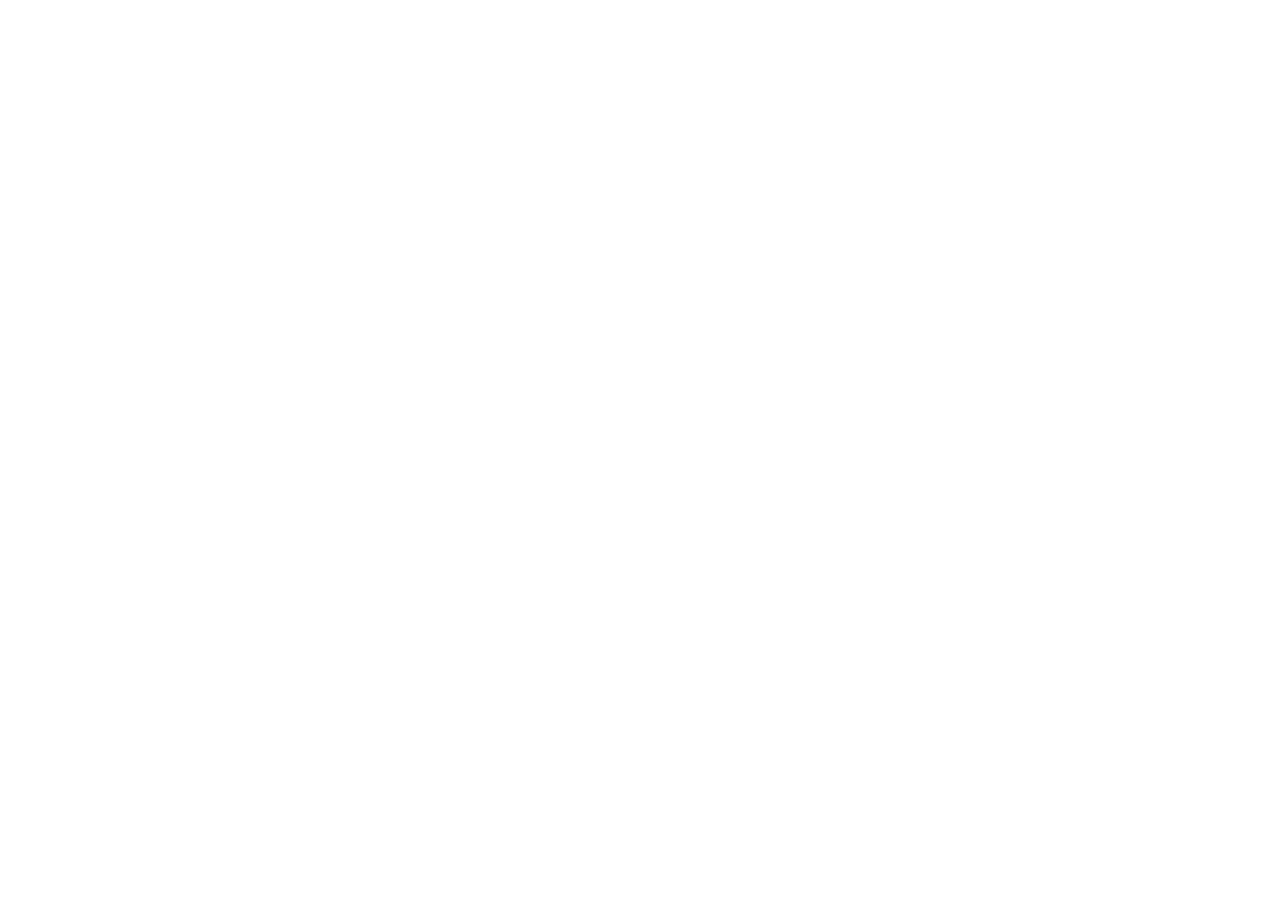
==== pages/index.html @ da1dee24 "Added front-end template and CalendarManager_ProjectDraft file." ====
<!DOCTYPE html>
<html lang="it">
	<head>
		<!-- Page Settings -->
		<title>Calendar Manager</title>

		<!-- Meta Tags -->
		<meta charset="UTF-8">
		<meta name="viewport" content="width=device-width, initial-scale=1">

		<!-- External Resources -->
		<link rel="stylesheet" href="style.css">
		<link href="https://cdn.jsdelivr.net/npm/bootstrap@5.1.3/dist/css/bootstrap.min.css" rel="stylesheet" integrity="sha384-1BmE4kWBq78iYhFldvKuhfTAU6auU8tT94WrHftjDbrCEXSU1oBoqyl2QvZ6jIW3" crossorigin="anonymous">
	</head>
	<body>
		<!-- External Resources -->
		<script type="text/javascript" src="../statics/endpoints.js"></script>
		<script type="text/javascript" src="../statics/request.js"></script>
		<script src="https://cdn.jsdelivr.net/npm/bootstrap@5.1.3/dist/js/bootstrap.bundle.min.js" integrity="sha384-ka7Sk0Gln4gmtz2MlQnikT1wXgYsOg+OMhuP+IlRH9sENBO0LRn5q+8nbTov4+1p" crossorigin="anonymous"></script>
	</body>
</html>
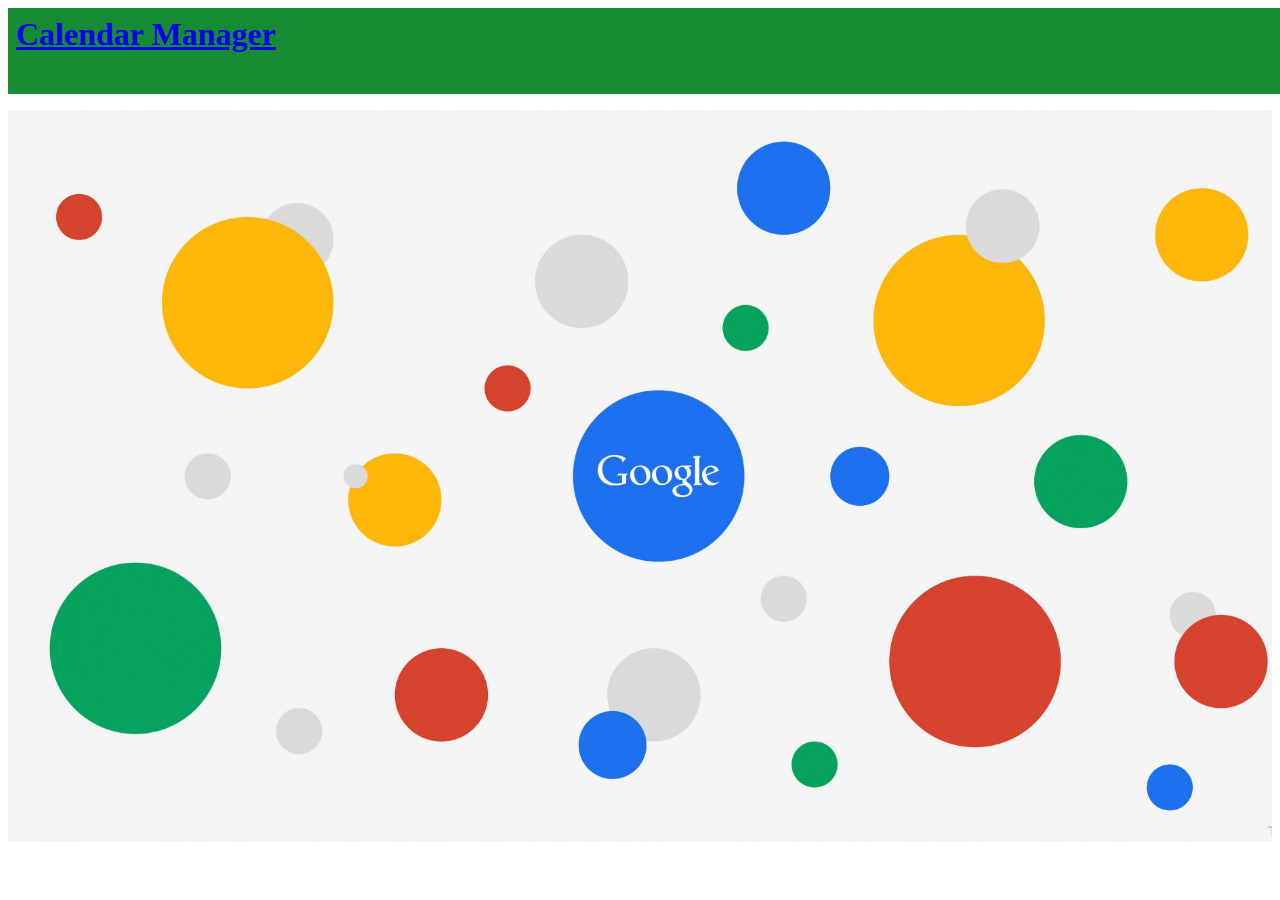
==== commit 989f20aa: "Sketched the homepage (html and css). Fixed minor endpoints bugs. Added logo.png and wallpaper.jpg f" ====
--- a/pages/index.html
+++ b/pages/index.html
@@ -9,10 +9,44 @@
 		<meta name="viewport" content="width=device-width, initial-scale=1">
 
 		<!-- External Resources -->
-		<link rel="stylesheet" href="style.css">
+		<link rel="stylesheet" href="../statics/style.css">
 		<link href="https://cdn.jsdelivr.net/npm/bootstrap@5.1.3/dist/css/bootstrap.min.css" rel="stylesheet" integrity="sha384-1BmE4kWBq78iYhFldvKuhfTAU6auU8tT94WrHftjDbrCEXSU1oBoqyl2QvZ6jIW3" crossorigin="anonymous">
 	</head>
-	<body>
+	<body style="overflow: hidden;">
+		<nav class="navbar navbar-light navbar-custom-style">
+			<!-- <div class="navbar-background" style="background-color: #FFFFFF;"> -->
+				<a class="navbar-brand text-light text-custom-style" href="index.html" style="font-size: 2em;">
+					<!-- <img src="../statics/logo.png" width="30" height="40" class="d-inline-block align-top" alt="logo"> -->
+					Calendar Manager
+				</a>
+			<!-- </div> -->
+		</nav>
+		<div class="bg-container">
+			<p><br></p>
+			<p><br></p>
+			<p><br></p>
+			<p><br></p>
+			<p><br></p>
+			<p><br></p>
+			<p><br></p>
+			<p><br></p>
+			<p><br></p>
+			<p><br></p>
+			<p><br></p>
+			<p><br></p>
+			<p><br></p>
+			<p><br></p>
+			<p><br></p>
+			<p><br></p>
+			<p><br></p>
+			<p><br></p>
+			<p><br></p>
+			<p><br></p>
+			<p><br></p>
+			<p><br></p>
+			<!-- Advanced methods and where to find them -->
+		</div>
+
 		<!-- External Resources -->
 		<script type="text/javascript" src="../statics/endpoints.js"></script>
 		<script type="text/javascript" src="../statics/request.js"></script>
--- a/statics/style.css
+++ b/statics/style.css
@@ -0,0 +1,30 @@
+.navbar-custom-style {
+    background-color: #168C34;
+    padding: 4px 4px 4px 10px;
+}
+
+.navbar {
+    margin: 0;
+    border: 0;
+    padding: 8px;
+    width: 100%;
+    height: 70px;
+}
+
+.text-custom-style {
+    font-weight: bold;
+}
+
+.bg-container {
+    margin: 0 auto;
+    border: 0;
+    width: 100%;
+    background-image: url("../statics/wallpaper.jpg");
+    background-size: cover;
+}
+
+.modal {
+}
+
+.modal-content {
+}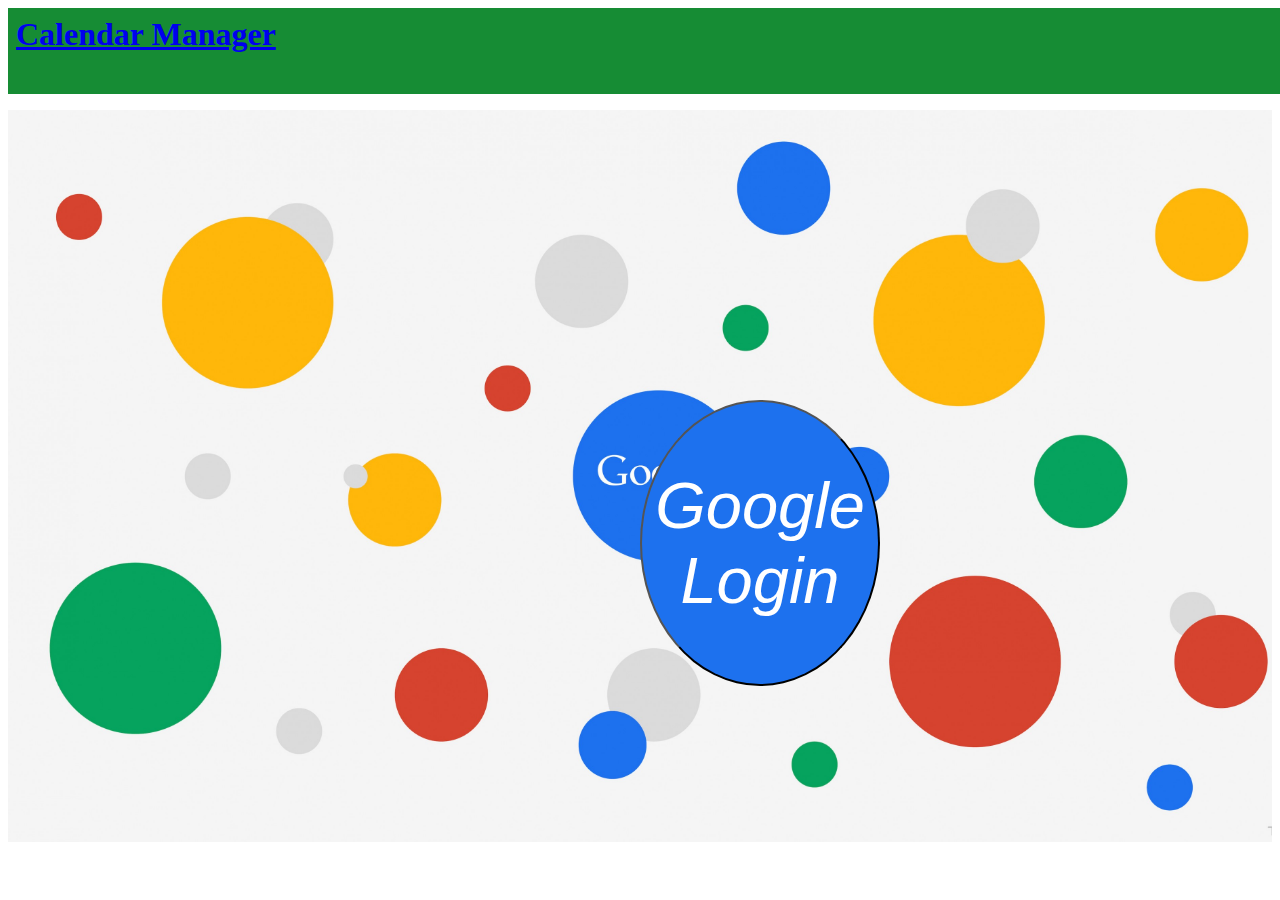
==== commit cb9f590e: "login button added" ====
--- a/pages/index.html
+++ b/pages/index.html
@@ -21,6 +21,7 @@
 				</a>
 			<!-- </div> -->
 		</nav>
+		<button class="loginButton" onclick="reqOauth()"><p class="pLogin">Google Login</p></button>
 		<div class="bg-container">
 			<p><br></p>
 			<p><br></p>
@@ -46,7 +47,7 @@
 			<p><br></p>
 			<!-- Advanced methods and where to find them -->
 		</div>
-
+		
 		<!-- External Resources -->
 		<script type="text/javascript" src="../statics/endpoints.js"></script>
 		<script type="text/javascript" src="../statics/request.js"></script>
--- a/statics/style.css
+++ b/statics/style.css
@@ -23,8 +23,22 @@
     background-size: cover;
 }
 
-.modal {
+.loginButton {
+    margin: 0 auto;
+    border: 100;
+    width: 240px;
+    position: absolute;
+    top: 400px; 
+    left: 640px;
+    border-radius: 50%;
+    font-size: 80px;
+    background-color: #1D71EE;
 }
 
 .modal-content {
+}
+.pLogin{
+    font-size: 65px;
+    color: #FFFFFF;
+    font-style:oblique;
 }